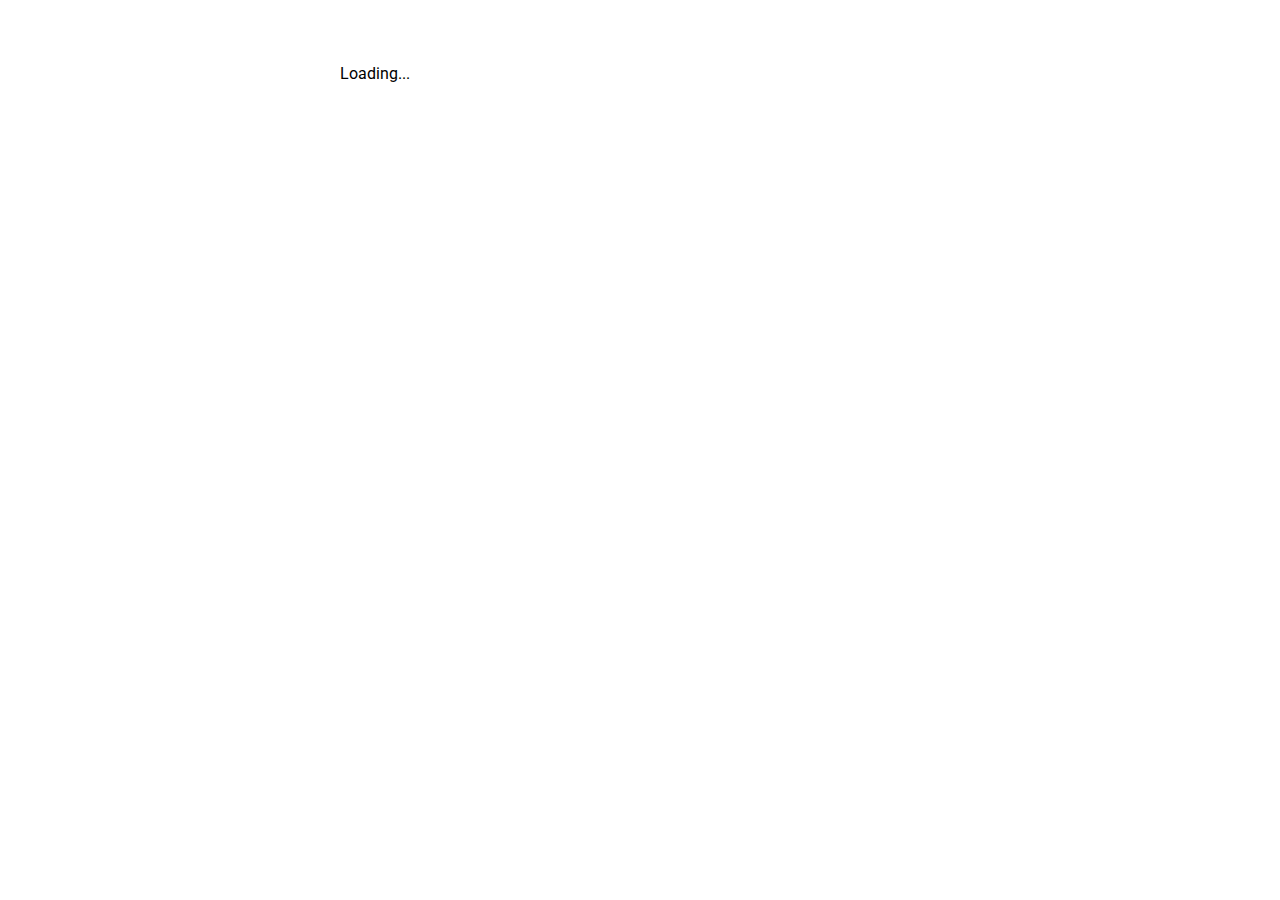
==== web/index.html @ 5ee72c37 "Initial commit" ====
<!DOCTYPE html>
<html>
  <head>
    <title>testtest</title>
    <meta charset="utf-8">
    <meta name="viewport" content="width=device-width, initial-scale=1">
    <link rel="stylesheet" href="styles.css">
    <link rel="icon" type="image/png" href="favicon.png">
    <script defer src="main.dart.js"></script>
  </head>
  <body>
    <my-app>Loading...</my-app>
  </body>
</html>
---- web/styles.css ----
@import url(https://fonts.googleapis.com/css?family=Roboto);
@import url(https://fonts.googleapis.com/css?family=Material+Icons);

body {
  max-width: 600px;
  margin: 0 auto;
  padding: 5vw;
}

* {
  font-family: Roboto, Helvetica, Arial, sans-serif;
}
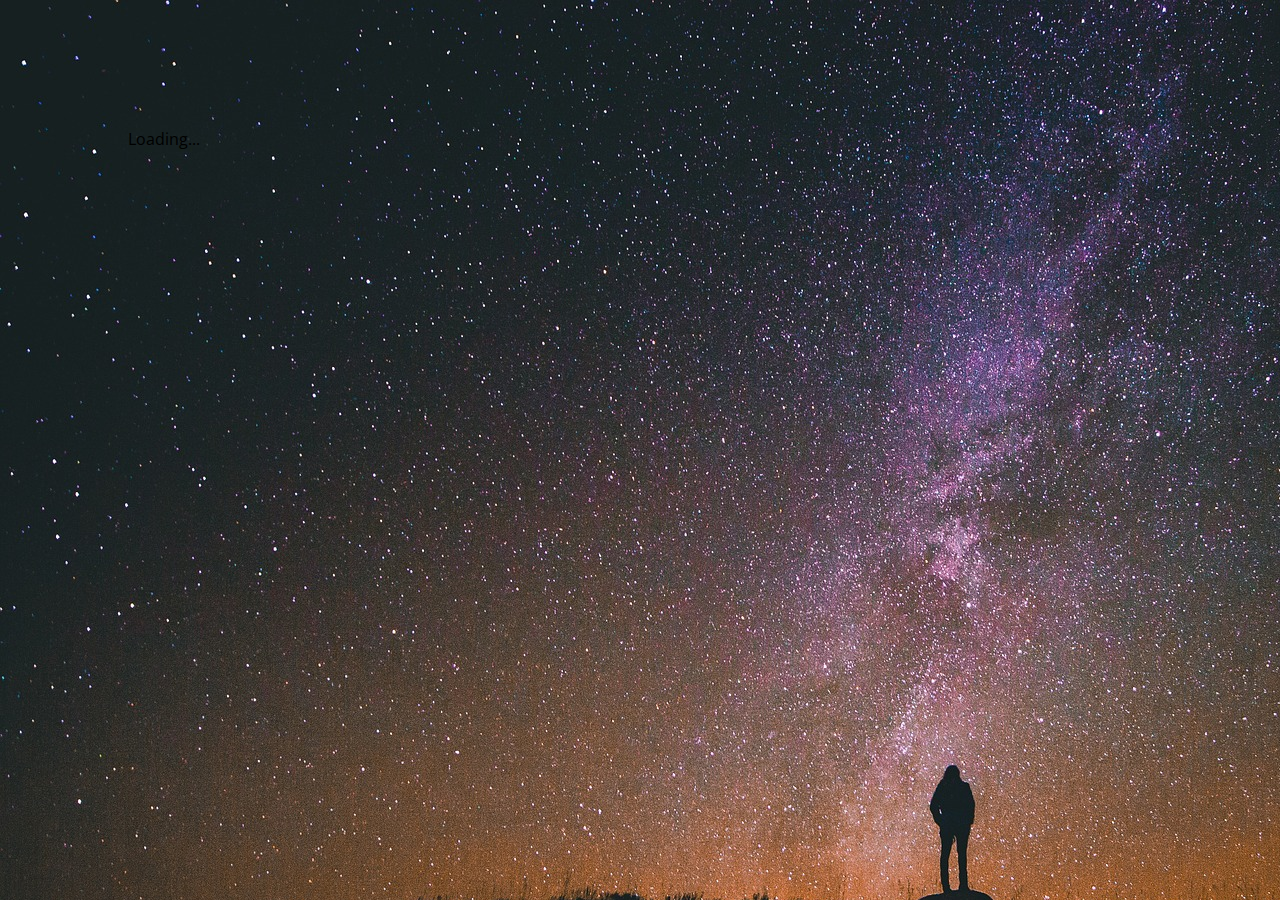
==== commit a9b4012d: "Add contact page" ====
--- a/web/index.html
+++ b/web/index.html
@@ -1,14 +1,15 @@
 <!DOCTYPE html>
 <html>
-  <head>
-    <title>testtest</title>
+<head>
+    <title>Joost Lekkerkerker</title>
     <meta charset="utf-8">
     <meta name="viewport" content="width=device-width, initial-scale=1">
     <link rel="stylesheet" href="styles.css">
     <link rel="icon" type="image/png" href="favicon.png">
     <script defer src="main.dart.js"></script>
-  </head>
-  <body>
-    <my-app>Loading...</my-app>
-  </body>
+    <link rel="stylesheet" href="packages/font_awesome/css/font-awesome.min.css">
+</head>
+<body>
+<my-app>Loading...</my-app>
+</body>
 </html>
--- a/web/styles.css
+++ b/web/styles.css
@@ -1,12 +1,14 @@
-@import url(https://fonts.googleapis.com/css?family=Roboto);
+@import url(https://fonts.googleapis.com/css?family=Roboto+Slab);
+@import url(https://fonts.googleapis.com/css?family=Open+Sans);
 @import url(https://fonts.googleapis.com/css?family=Material+Icons);
 
 body {
-  max-width: 600px;
-  margin: 0 auto;
-  padding: 5vw;
+    /*max-width: 600px;*/
+    margin: 0 auto;
+    padding: 10vw 10vw 0 10vw;
+    background: url(background.jpg) no-repeat fixed;
 }
 
 * {
-  font-family: Roboto, Helvetica, Arial, sans-serif;
+    font-family: Open Sans, Helvetica, Arial, sans-serif;
 }
